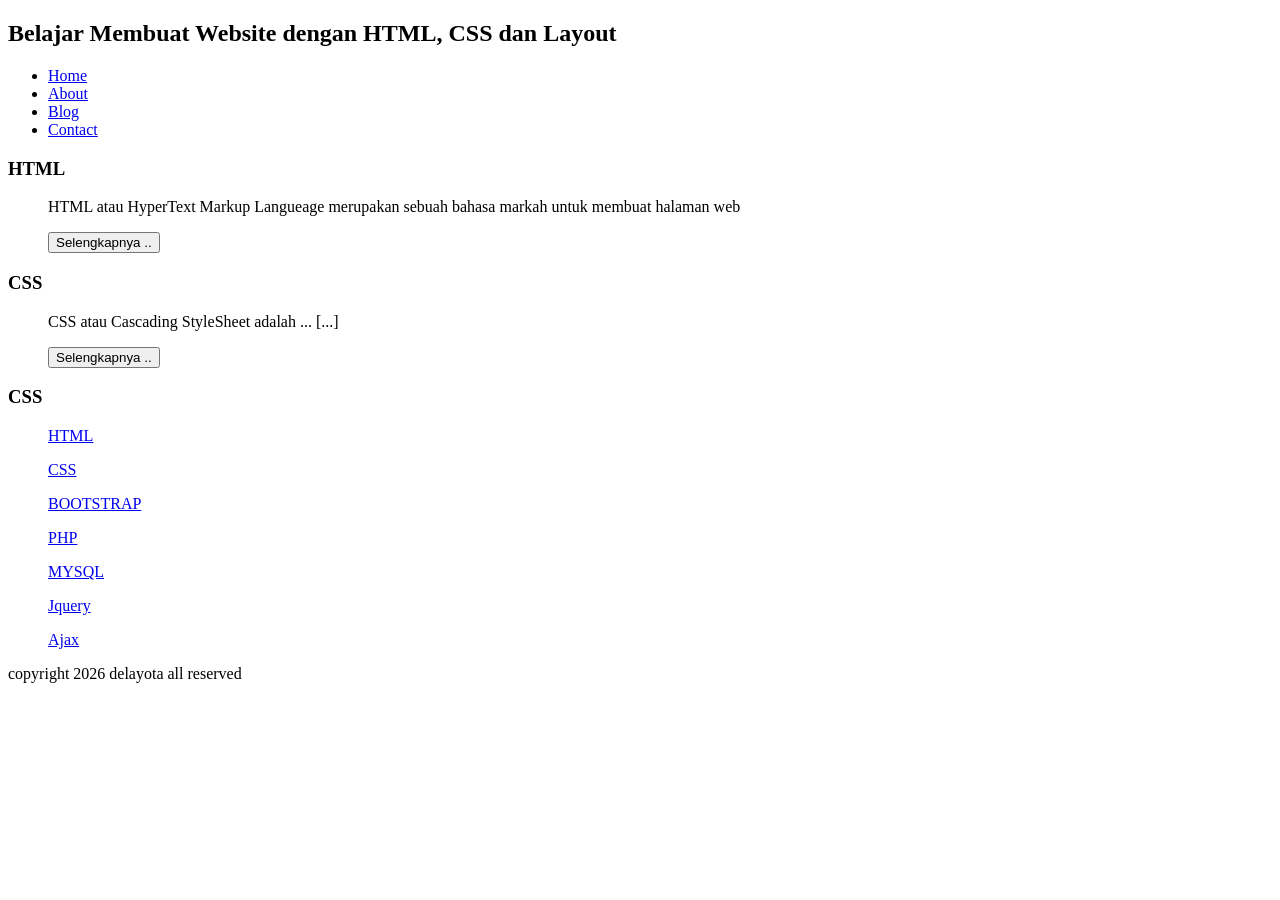
==== index.html @ 7255b9da "Add files via upload" ====
<!DOCTYPE html>
<html>
   <head>
	<title>DELAYOTA</title>
	<link rel="stylesheet" href="style.css">
   </head)
   <body bgcolor=#F5FFFA>
   
   <div class="header">
	<h2>Belajar Membuat Website dengan HTML, CSS dan Layout</h2>		
   </div>
		<ul>
			<li><a href="index.html">Home</a></li>
			<li><a href="about.html">About</a></li>
			<li><a href="#">Blog</a></li>
			<li><a href="#">Contact</a></li>
		</ul>
			<h3>HTML</h3>
		<ul>	
			<p>HTML atau HyperText Markup Langueage merupakan sebuah bahasa markah untuk membuat halaman web </p>
			<button >Selengkapnya ..</button>
  		</ul>	
			<h3>CSS</h3>
		<ul>
			<p>CSS atau Cascading StyleSheet adalah ... [...]</p>
			<button >Selengkapnya ..</button>
		</ul>

		<h3>CSS</h3>
		<ul>
			<p><a href="#" >HTML<a></p>
			<p><a href="#" >CSS<a></p>
			<p><a href="#" >BOOTSTRAP<a></p>
			<p><a href="#" >PHP<a></p>
			<p><a href="#" >MYSQL<a></p>
			<p><a href="#" >Jquery<a></p>
			<p><a href="#" >Ajax<a></p>
    		</ul>
			<p>copyright 2026 delayota all reserved</p>
   </body>
</html>
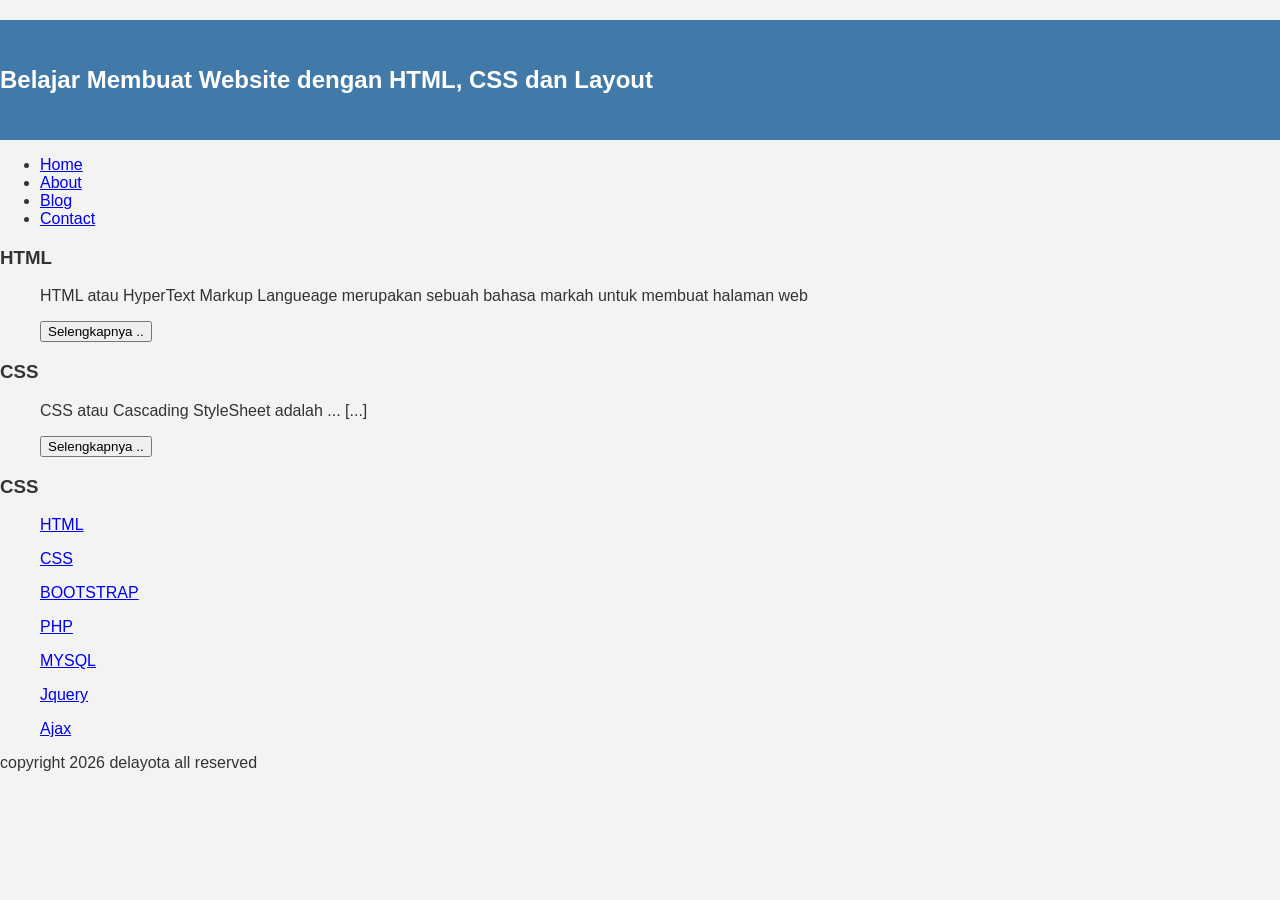
==== commit d1400d78: "Update index.html" ====
--- a/index.html
+++ b/index.html
@@ -39,3 +39,4 @@
 			<p>copyright 2026 delayota all reserved</p>
    </body>
 </html>
+
--- a/style.css
+++ b/style.css
@@ -0,0 +1,16 @@
+body{
+    background:#f3f3f3 ;
+    color:#333;
+    width:100%;
+    font-family:sans-serif;
+    margin:0 auto;
+}
+
+.header{
+	width:90%
+	margin:auto;
+	height:120px;
+	line-height:120px;
+	background:#417aa8;
+	color:#fff;
+}
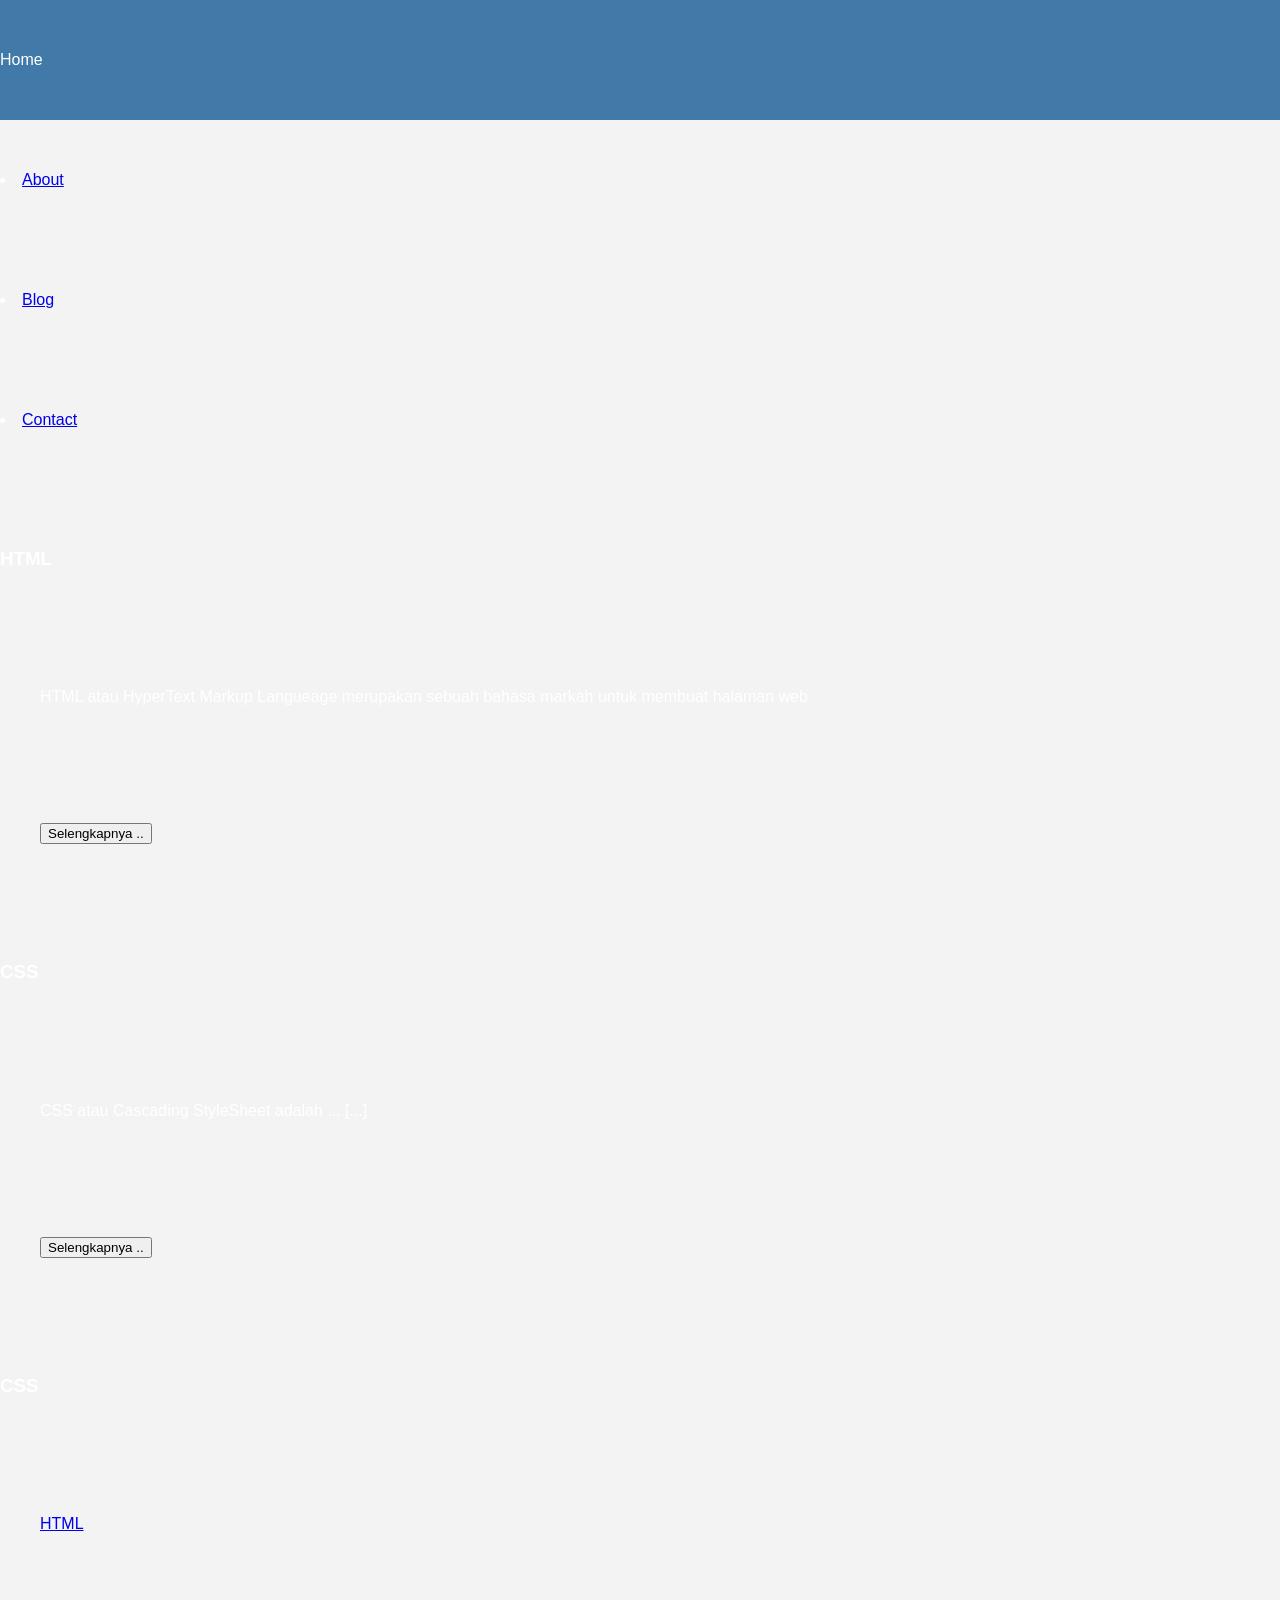
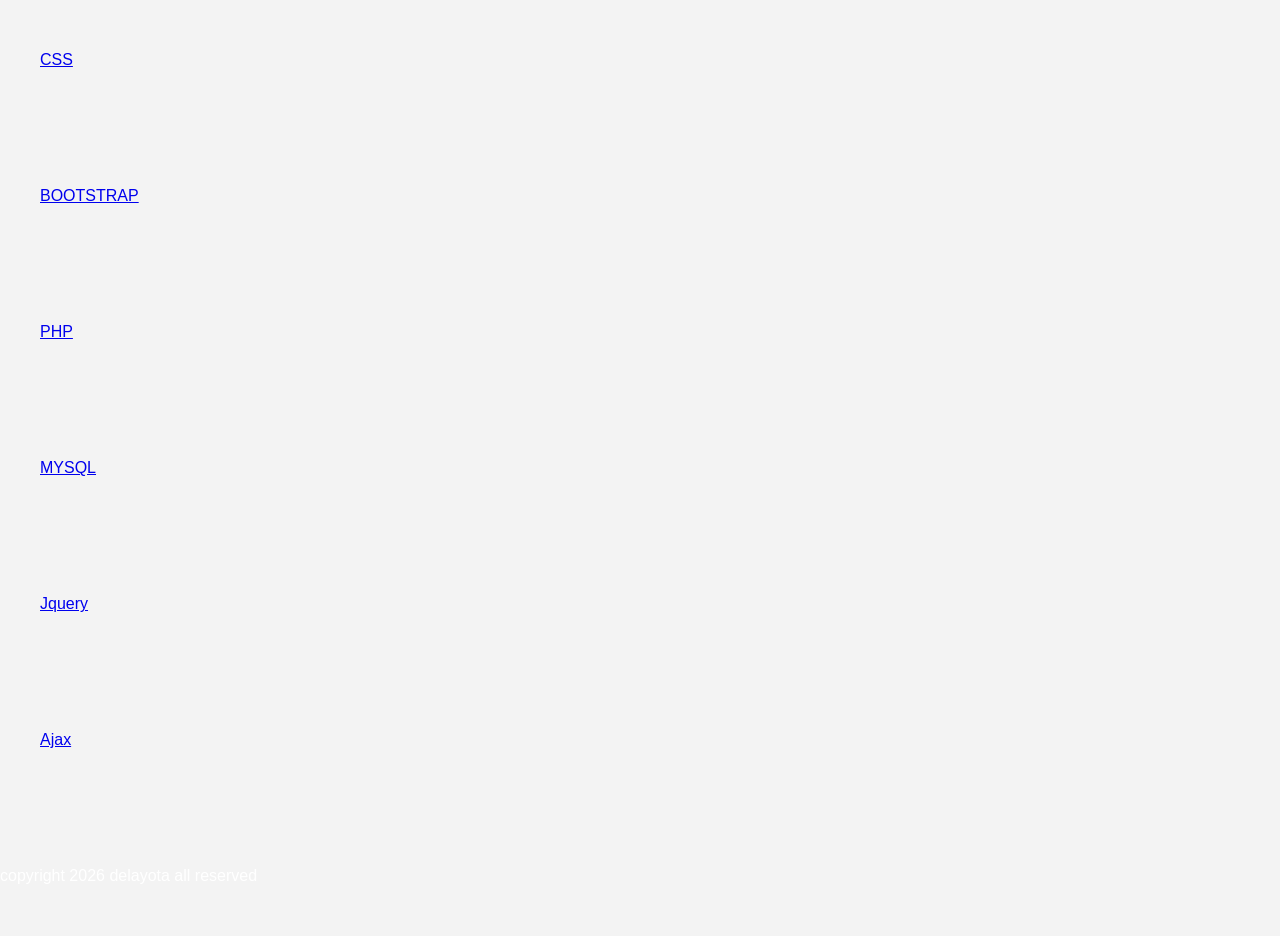
==== commit 7c43be23: "Update index.html" ====
--- a/index.html
+++ b/index.html
@@ -7,7 +7,9 @@
    <body bgcolor=#F5FFFA>
    
    <div class="header">
-	<h2>Belajar Membuat Website dengan HTML, CSS dan Layout</h2>		
+	   <div class="jarak'>
+		   	<h2>Belajar Membuat Website dengan HTML, CSS dan Layout</h2>
+		   </div>
    </div>
 		<ul>
 			<li><a href="index.html">Home</a></li>
--- a/style.css
+++ b/style.css
@@ -13,4 +13,4 @@
 	line-height:120px;
 	background:#417aa8;
 	color:#fff;
-}+}
